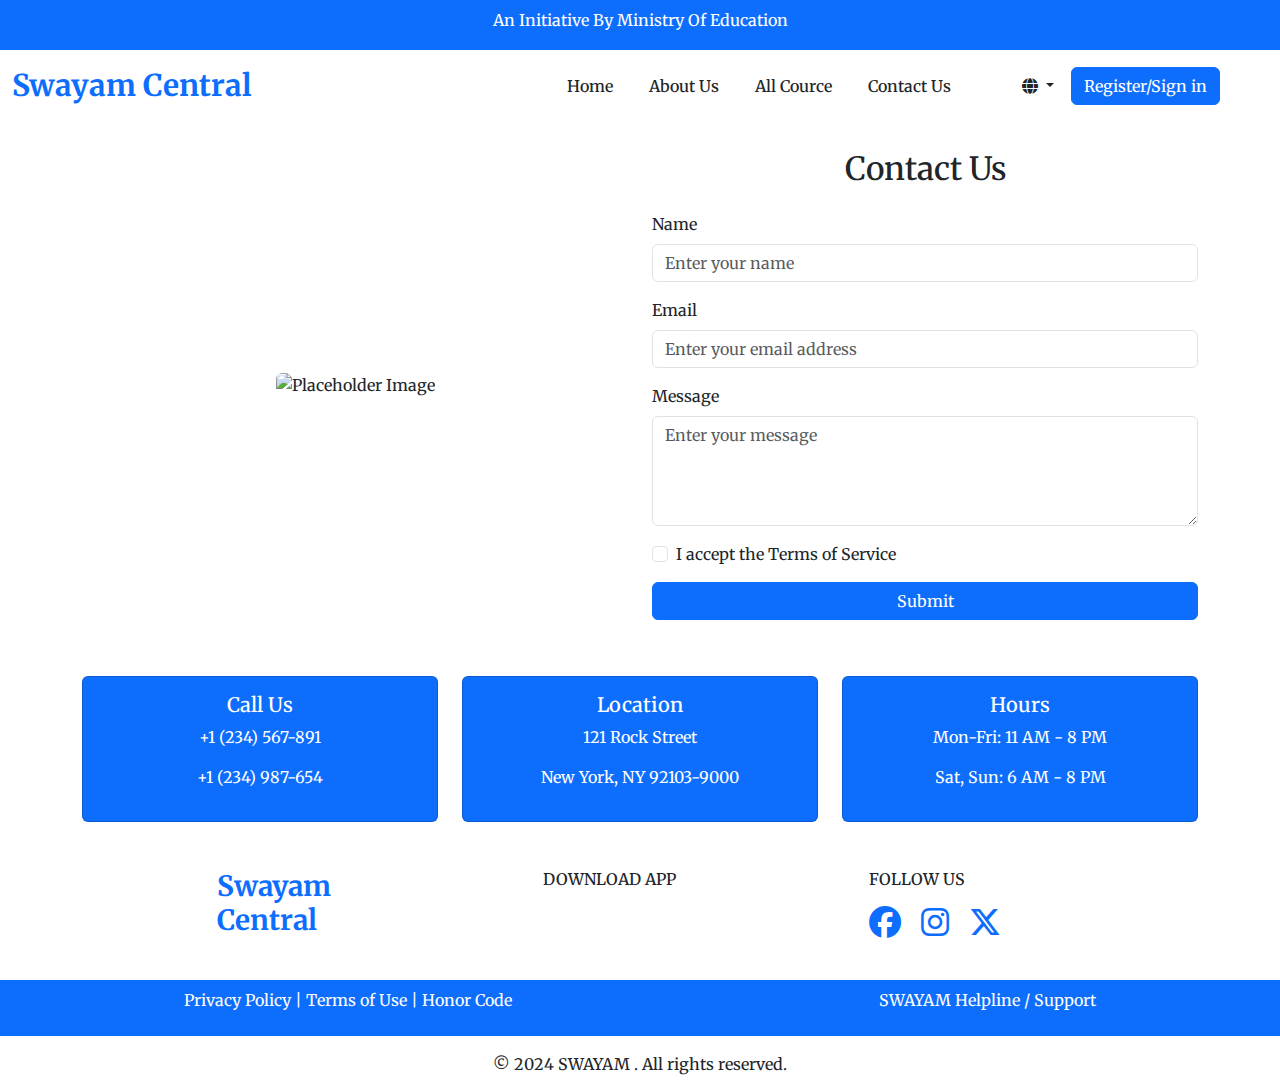
==== contact.html @ 04807ff0 "second commit" ====
<!DOCTYPE html>
<html lang="en">

<head>
    <meta charset="UTF-8">
    <meta name="viewport" content="width=device-width, initial-scale=1.0">
    <title>Contact Us</title>
    <!-- bootstrap cdn -->
    <link href="https://cdn.jsdelivr.net/npm/bootstrap@5.3.3/dist/css/bootstrap.min.css" rel="stylesheet"
        integrity="sha384-QWTKZyjpPEjISv5WaRU9OFeRpok6YctnYmDr5pNlyT2bRjXh0JMhjY6hW+ALEwIH" crossorigin="anonymous">
    <script src="https://cdn.jsdelivr.net/npm/bootstrap@5.3.3/dist/js/bootstrap.bundle.min.js"
        integrity="sha384-YvpcrYf0tY3lHB60NNkmXc5s9fDVZLESaAA55NDzOxhy9GkcIdslK1eN7N6jIeHz"
        crossorigin="anonymous"></script>
    <!-- fontawesome cdn -->
    <link rel="stylesheet" href="https://cdnjs.cloudflare.com/ajax/libs/font-awesome/6.7.2/css/all.min.css"
        integrity="sha512-Evv84Mr4kqVGRNSgIGL/F/aIDqQb7xQ2vcrdIwxfjThSH8CSR7PBEakCr51Ck+w+/U6swU2Im1vVX0SVk9ABhg=="
        crossorigin="anonymous" referrerpolicy="no-referrer" />
    <!-- google fonts -->
    <link rel="preconnect" href="https://fonts.googleapis.com">
    <link rel="preconnect" href="https://fonts.gstatic.com" crossorigin>
    <link
        href="https://fonts.googleapis.com/css2?family=Merriweather:ital,wght@0,300;0,400;0,700;0,900;1,300;1,400;1,700;1,900&family=Noto+Sans:ital,wght@0,100..900;1,100..900&family=Noto+Serif+Display:ital,wght@0,100..900;1,100..900&family=Noto+Serif:ital,wght@0,100..900;1,100..900&family=Playfair+Display:ital,wght@0,400..900;1,400..900&family=Poppins:ital,wght@0,100;0,200;0,300;0,400;0,500;0,600;0,700;0,800;0,900;1,100;1,200;1,300;1,400;1,500;1,600;1,700;1,800;1,900&display=swap"
        rel="stylesheet">
    <link rel="stylesheet" href="./style.css">
</head>
<body>
        <!-- navbar -->
        <div class="head bg-primary text-center text-white fs-6 pb-1 pt-2">
            <p>An Initiative By Ministry Of Education</p>
        </div>
        <nav class="navbar navbar-expand-lg ">
            <div class="container-fluid ">
                <!-- logo -->
                <a class="navbar-brand text-primary ml-5 " style="font-weight: 700; font-size: 30px;" href="./index.html">Swayam
                    Central</a>
    
                <!-- menu-bar -->
                <button class="navbar-toggler" type="button" data-bs-toggle="collapse"
                    data-bs-target="#navbarSupportedContent" aria-controls="navbarSupportedContent" aria-expanded="false"
                    aria-label="Toggle navigation">
                    <span class="navbar-toggler-icon"></span>
                </button>
                <!-- nav-items -->
                <div class="collapse navbar-collapse" id="navbarSupportedContent">
                    <ul class="navbar-nav ms-auto mb-2 mb-lg-0">
                        <li class="nav-item">
                            <a class="nav-link text-dark " id="navItem" aria-current="page" href="./index.html">Home</a>
                        </li>
                        <li class="nav-item">
                            <a class="nav-link text-dark " href="./about.html" id="navItem">About Us</a>
                        </li>
                        <li class="nav-item">
                            <a class="nav-link text-dark " id="navItem" href="./course.html">All Cource</a>
                        </li>
                        <li class="nav-item">
                            <a class="nav-link text-dark " id="navItem" href="./contact.html">Contact Us</a>
                        </li>
                    </ul>
                    <div class="dropdown me-5">
                        <button class="btn dropdown-toggle" type="button" data-bs-toggle="dropdown" aria-expanded="false">
                            <i class="fa-solid fa-globe"></i>
                        </button>
                        <ul class="dropdown-menu">
                            <li><a class="dropdown-item" href="#">English</a></li>
                            <li><a class="dropdown-item" href="#">Hindi</a></li>
                            <li><a class="dropdown-item" href="#">Thelungu</a></li>
                            <li><a class="dropdown-item" href="#">malayalam</a></li>
                            <li><a class="dropdown-item" href="#">urudu</a></li>
    
    
                        </ul>
    
        <a href="./login.html"><button class="btn btn-primary rounded">Register/Sign in</button></a>
                  </div>
                </div>
            </div>
        </nav>
    <!-- contact details -->
    <div class="container "style="margin-top: 150px;">
        <div class="row">
            <!-- Left Image Section -->
            <div class="col-md-6 d-flex justify-content-center align-items-center">
                <img src="https://previews.123rf.com/images/niroworld/niroworld1310/niroworld131000012/23164115-website-and-internet-contact-us-page-concept-with-icons-on-four-blue-hanged-tags-on-white-background.jpg" alt="Placeholder Image" class="img-fluid rounded">
            </div>
            <!-- Contact Form Section -->
            <div class="col-md-6 ">
                <h2 class="text-center mb-4">Contact Us</h2>
                <form>
                    <div class="mb-3">
                        <label for="name" class="form-label">Name</label>
                        <input type="text" class="form-control" id="name" placeholder="Enter your name">
                    </div>
                    <div class="mb-3">
                        <label for="email" class="form-label">Email</label>
                        <input type="email" class="form-control" id="email" placeholder="Enter your email address">
                    </div>
                    <div class="mb-3">
                        <label for="message" class="form-label">Message</label>
                        <textarea class="form-control" id="message" rows="4" placeholder="Enter your message"></textarea>
                    </div>
                    <div class="form-check mb-3">
                        <input type="checkbox" class="form-check-input" id="terms">
                        <label class="form-check-label" for="terms">I accept the Terms of Service</label>
                    </div>
                    <button type="submit" class="btn btn-primary w-100">Submit</button>
                </form>
            </div>
        </div>
        <!-- Additional Contact Information -->
        <div class="row text-center mt-5">
            <div class="col-md-4">
                <div class="card mt-2 bg-primary text-white">
                    <div class="card-body">
                        <h5 class="card-title">Call Us</h5>
                        <p>+1 (234) 567-891</p>
                        <p>+1 (234) 987-654</p>
                    </div>
                </div>
            </div>
            <div class="col-md-4">
                <div class="card mt-2 bg-primary text-white">
                    <div class="card-body">
                        <h5 class="card-title">Location</h5>
                        <p>121 Rock Street</p>
                        <p>New York, NY 92103-9000</p>
                    </div>
                </div>
            </div>
            <div class="col-md-4">
                <div class="card mt-2 bg-primary text-white">
                    <div class="card-body">
                        <h5 class="card-title">Hours</h5>
                        <p>Mon-Fri: 11 AM - 8 PM</p>
                        <p>Sat, Sun: 6 AM - 8 PM</p>
                    </div>
                </div>
            </div>
        </div>
    </div>

    <!-- footer -->
    <footer>
        <div>
          <div class="row mt-5">
            <div class="col-md-2"></div>
            <div class="col-md-2">
              <h3 class="text-primary " style="font-weight:700;">Swayam Central</h3>
            </div>
            <div class="col-md-1"></div>
            <div class="col-md-2">
              <h6>DOWNLOAD APP</h6>
              <img
                src="https://storage.googleapis.com/swayam2_central/assets/img/swayam_images/download_google_play_logo.png"
                class="mt-2" alt="">
            </div>
            <div class="col-md-1"></div>
            <div class="col-md-2">
              <h6>FOLLOW US</h6>
              <div class="mt-3">
                <i class="fa-brands fa-facebook fs-2 text-primary"></i>
                <i class="fa-brands fa-instagram fs-2 ps-3 text-primary"></i>
                <i class="fa-brands fa-x-twitter fs-2 ps-3 text-primary"></i>
              </div>
            </div>
            <div class="col-md-2"></div>
          </div>
    
          <div class="bg-primary  mt-2 d-flex justify-content-around py-2 text-white " style="width: 100%;">
            <p>Privacy Policy | Terms of Use | Honor Code</p>
            <p>SWAYAM Helpline / Support</p>
          </div>
          <p class="text-center mt-3">© 2024 SWAYAM . All rights reserved.</p>
        </div>
    
      </footer>
    

</body>
</html>
---- style.css ----
* {
  font-family: "Merriweather", serif;
}

.head {
  position: fixed;
  width: 100%;
  top: 0;
  z-index: 2;
}

.navbar {
  margin-top: 50px;
  position: fixed;
  top: 0;
  z-index: 2;
  background-color: white;
  width: 100%;
}

.navbar-nav {
  margin-right: 30px;
}

.nav-item {
  margin-right: 20px;
  font-weight: 500;
}
.carousel {
  margin-top: 7rem;
}

.carousel-item img {
  max-height: 450px;
  object-fit: cover;
}

/* Adjust details section on smaller screens */
.details-section h5 {
  font-size: 1rem;
  text-align: center;
  padding: 0.5rem 0;
}

/* Responsive footer */
footer .row div {
  margin-bottom: 1rem;
}

footer img {
  max-width: 100%;
  height: auto;
}

footer .social-icons i {
  margin-right: 1rem;
}

@media (max-width: 576px) {
  .navbar-brand {
    font-size: 1.2rem;
  }

  .carousel-item img {
    max-height: 80vh;
    object-fit: cover;
  }

  .testimonial-carousel .card {
    width: 100%;
    margin-bottom: 1rem;
  }

  footer .row div {
    text-align: center;
  }

  footer .social-icons {
    justify-content: center;
  }
}

/* login */
.auth-container {
  max-width: 400px;
  margin: 50px auto;
  padding: 30px;
  background: white;
  border-radius: 10px;
  box-shadow: 0 0 20px rgba(0, 0, 0, 0.1);
}
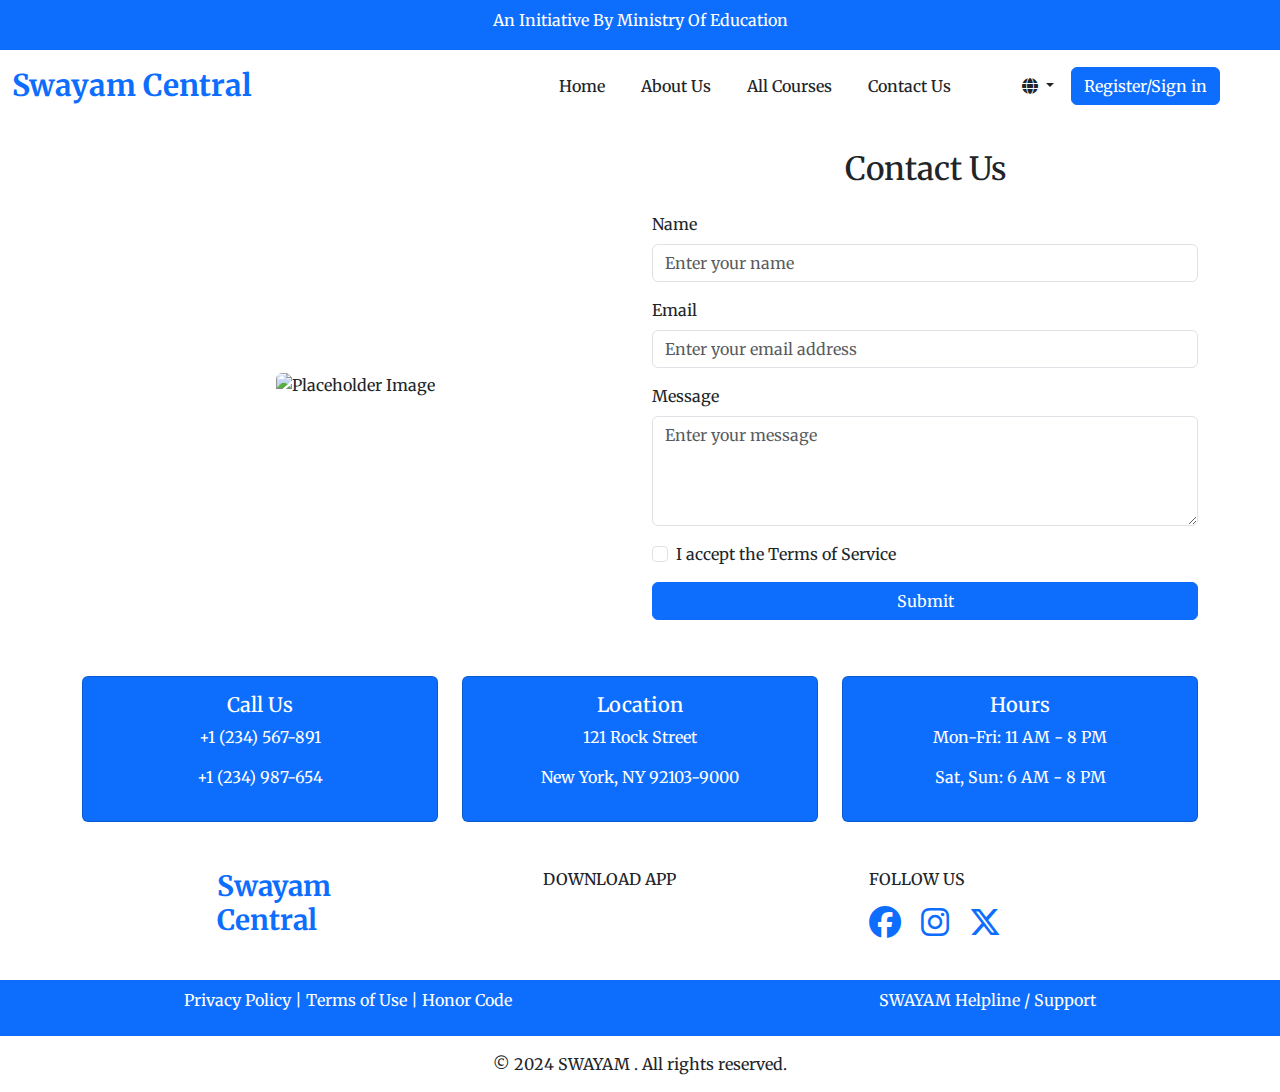
==== commit e14b7476: "fourth commit" ====
--- a/contact.html
+++ b/contact.html
@@ -50,7 +50,7 @@
                             <a class="nav-link text-dark " href="./about.html" id="navItem">About Us</a>
                         </li>
                         <li class="nav-item">
-                            <a class="nav-link text-dark " id="navItem" href="./course.html">All Cource</a>
+                            <a class="nav-link text-dark " id="navItem" href="./course.html">All Courses</a>
                         </li>
                         <li class="nav-item">
                             <a class="nav-link text-dark " id="navItem" href="./contact.html">Contact Us</a>
--- a/style.css
+++ b/style.css
@@ -33,6 +33,7 @@
 .carousel-item img {
   max-height: 450px;
   object-fit: cover;
+  width: 100;
 }
 
 /* Adjust details section on smaller screens */
@@ -89,3 +90,11 @@
   border-radius: 10px;
   box-shadow: 0 0 20px rgba(0, 0, 0, 0.1);
 }
+/* cards */
+.card:hover {
+transform: scale(1.05);
+box-shadow: 0 8px 15px ;
+transition: all 0.3s ease-in-out;
+}
+
+
